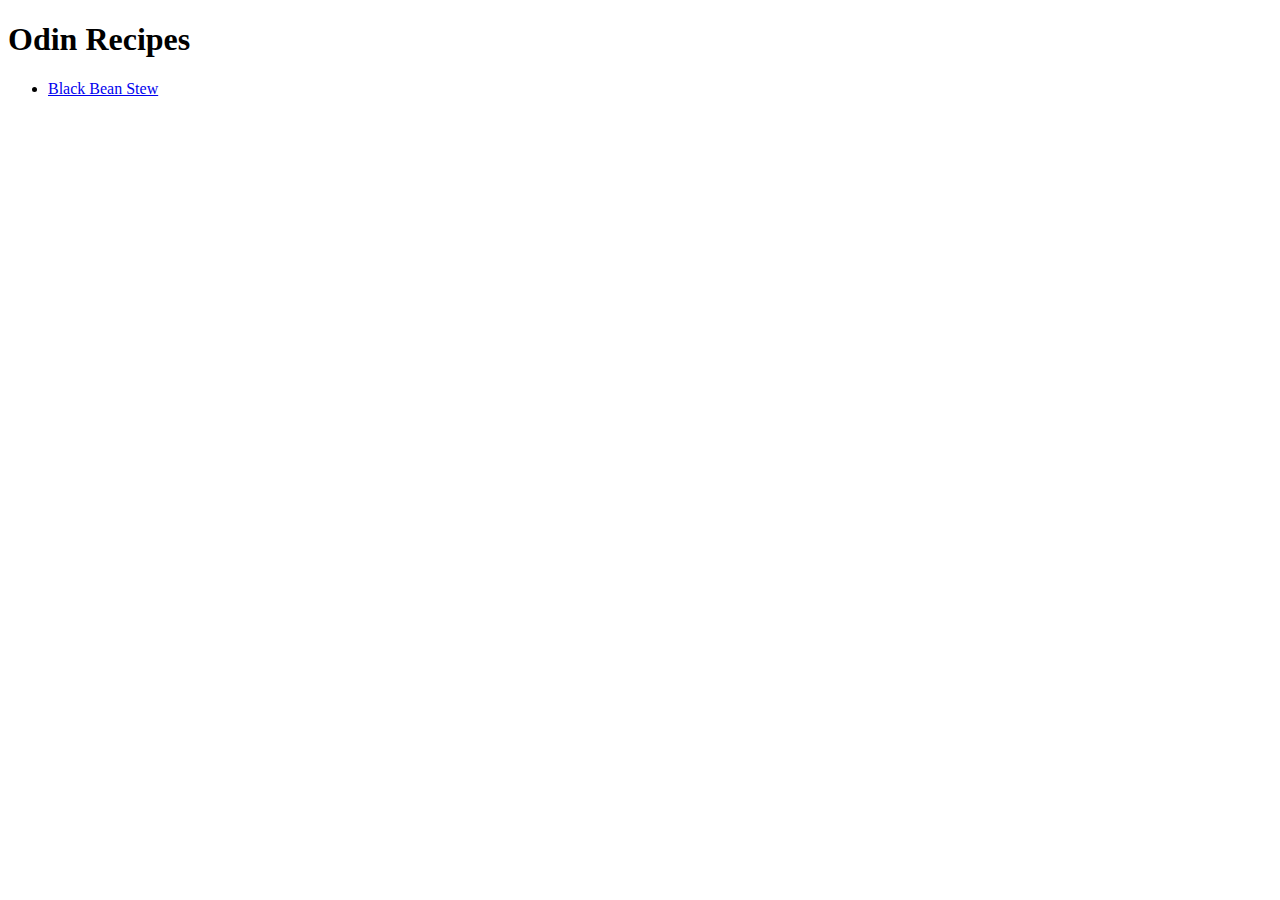
==== index.html @ 6537693f "added index.html, images/black-bean-stew.jpg, and recipes/black-bean-stew.html" ====
<!DOCTYPE html>
<html lang="en">
<head>
    <meta charset="UTF-8">
    <meta http-equiv="X-UA-Compatible" content="IE=edge">
    <meta name="viewport" content="width=device-width, initial-scale=1.0">
    <title>Document</title>
</head>
<body>
    <h1>Odin Recipes</h1>
    <ul>
        <li><a href="recipes/black-bean-stew.html">Black Bean Stew</a></li>
        <!-- Relative link to Black Bean Stew Recipe-->
    </ul>


</body>
</html>
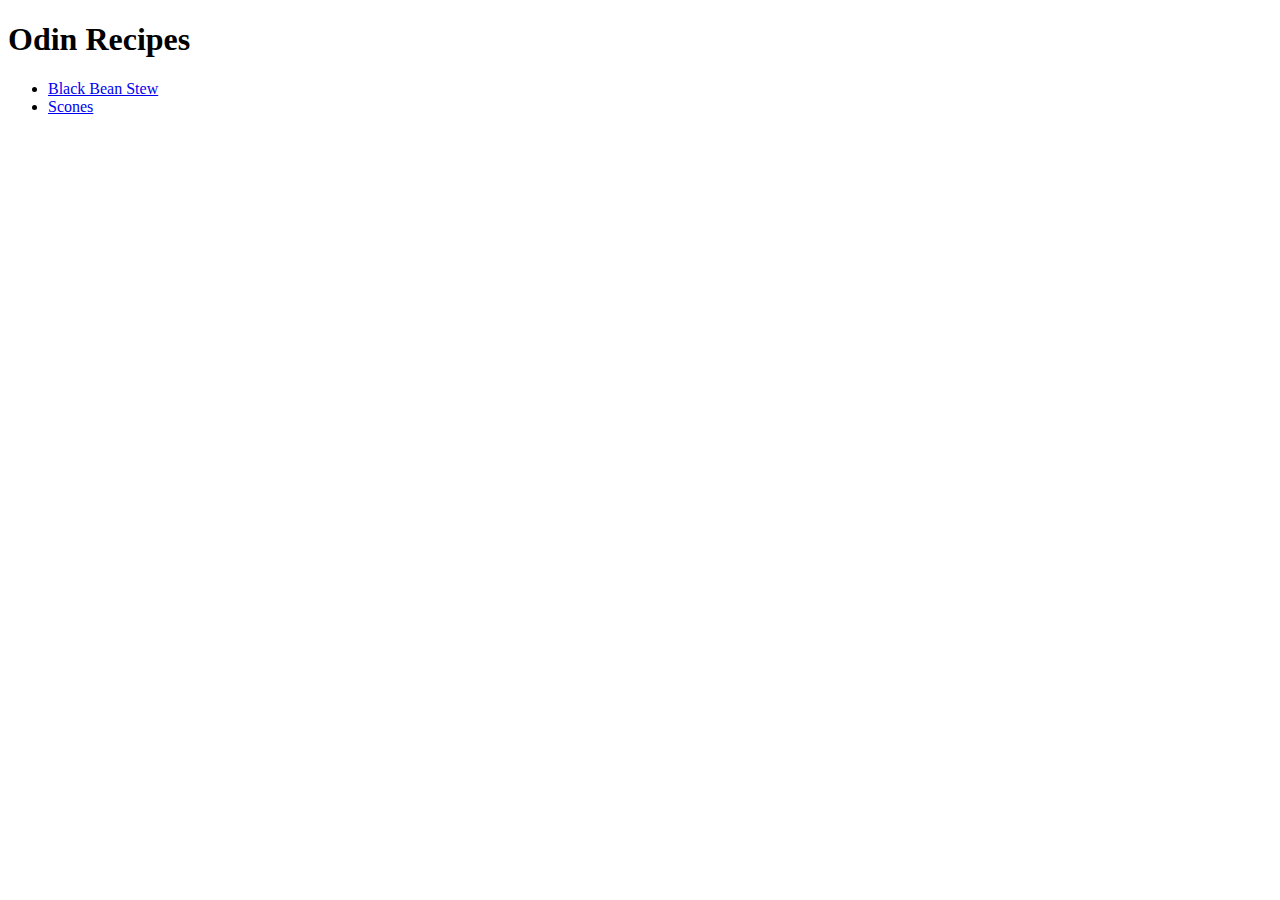
==== commit a426fee8: "added a link in index.html page to the scones recipe page" ====
--- a/index.html
+++ b/index.html
@@ -11,6 +11,7 @@
     <ul>
         <li><a href="recipes/black-bean-stew.html">Black Bean Stew</a></li>
         <!-- Relative link to Black Bean Stew Recipe-->
+        <li><a href="recipes/scones.html">Scones</a></li>
     </ul>
 
 
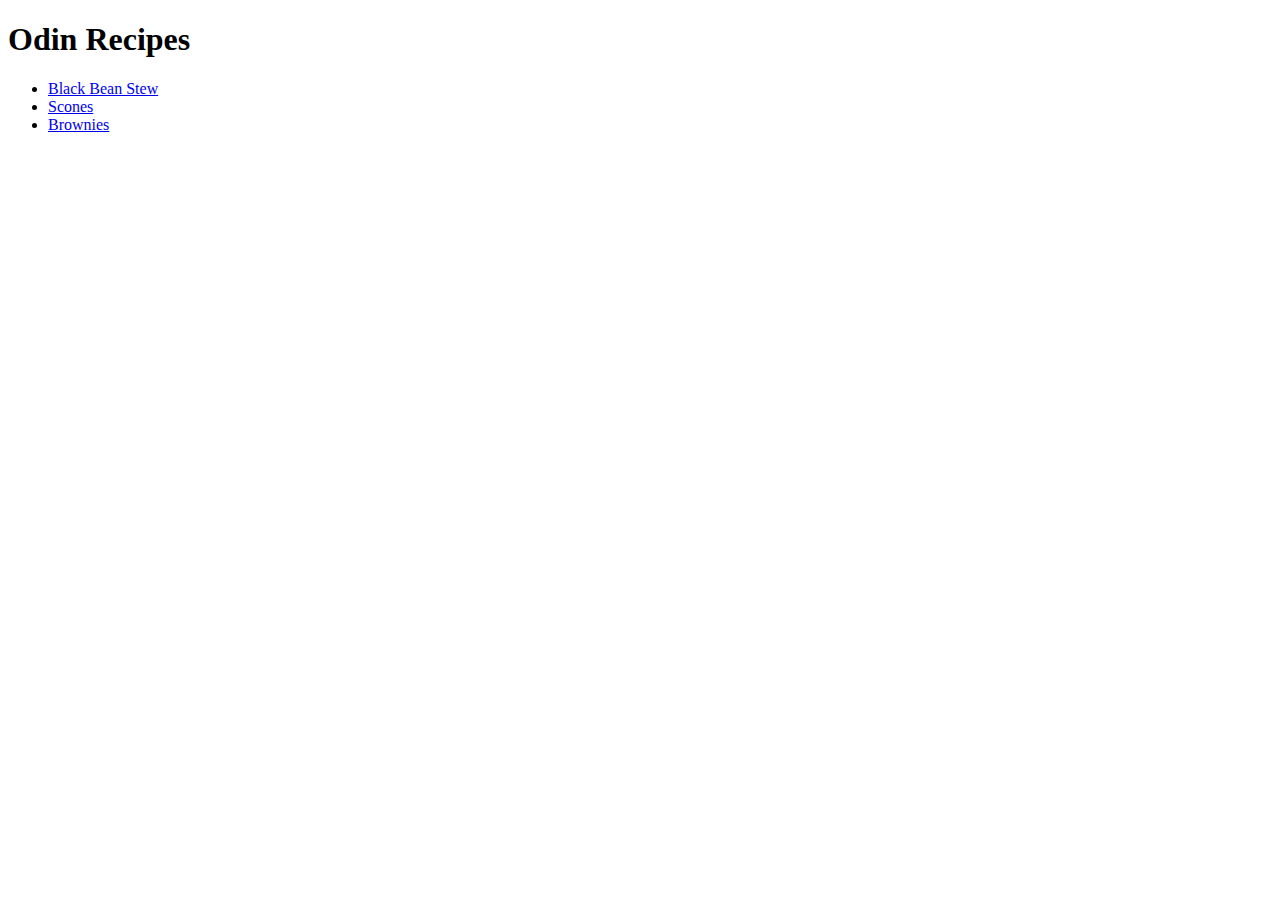
==== commit d4a1b955: "finished index.html with all 3 recipe links" ====
--- a/index.html
+++ b/index.html
@@ -12,6 +12,9 @@
         <li><a href="recipes/black-bean-stew.html">Black Bean Stew</a></li>
         <!-- Relative link to Black Bean Stew Recipe-->
         <li><a href="recipes/scones.html">Scones</a></li>
+        <!-- Relative link to Scones Recipe-->
+        <li><a href="recipes/brownies.html">Brownies</a></li>
+        <!-- Relative link to Brownies Recipe-->
     </ul>
 
 
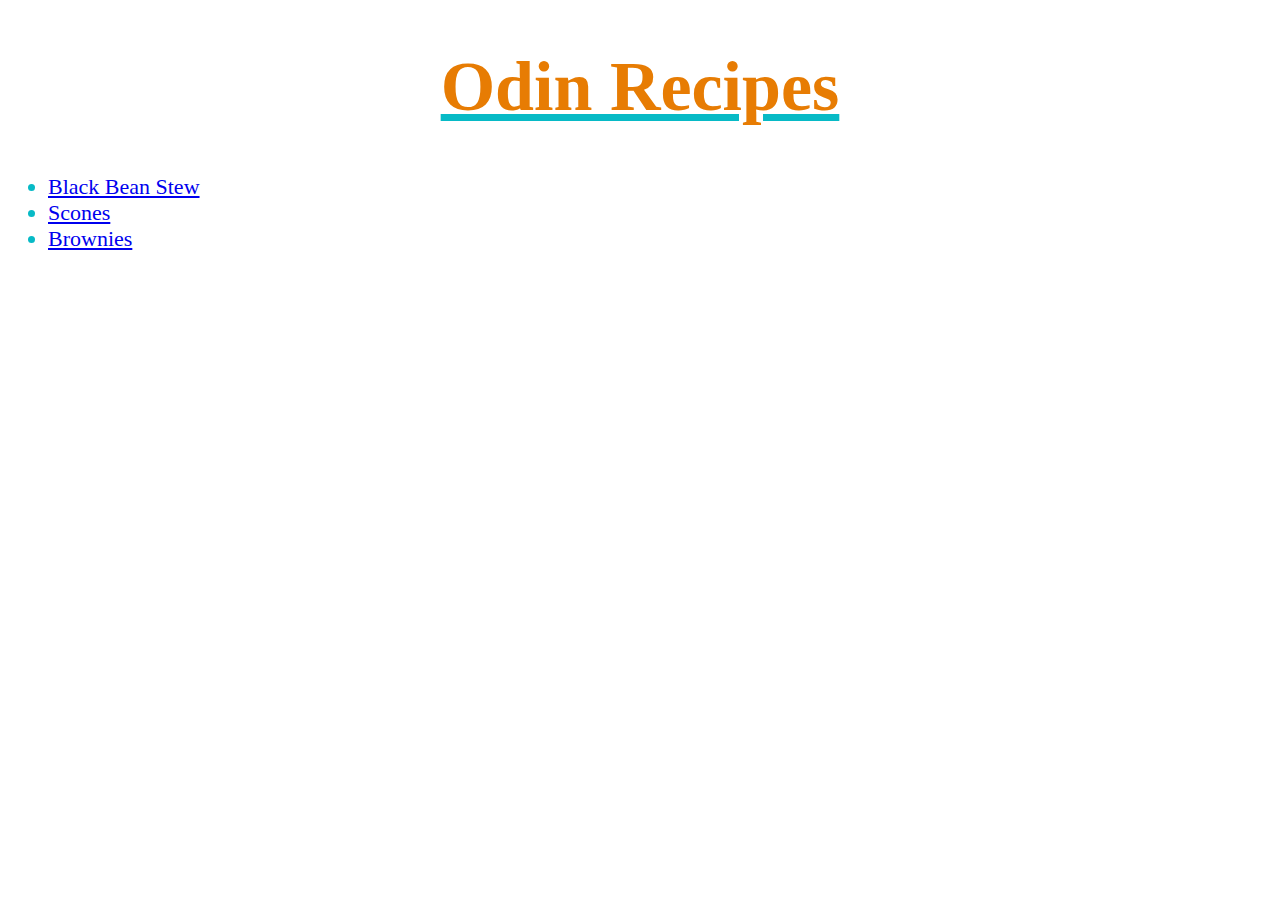
==== commit 808e144c: "All headline & image stylings" ====
--- a/index.html
+++ b/index.html
@@ -5,15 +5,16 @@
     <meta http-equiv="X-UA-Compatible" content="IE=edge">
     <meta name="viewport" content="width=device-width, initial-scale=1.0">
     <title>Document</title>
+    <link rel="stylesheet" href="styles.css">
 </head>
 <body>
     <h1>Odin Recipes</h1>
     <ul>
-        <li><a href="recipes/black-bean-stew.html">Black Bean Stew</a></li>
+        <li class="list"><a href="recipes/black-bean-stew.html">Black Bean Stew</a></li>
         <!-- Relative link to Black Bean Stew Recipe-->
-        <li><a href="recipes/scones.html">Scones</a></li>
+        <li class="list"><a href="recipes/scones.html">Scones</a></li>
         <!-- Relative link to Scones Recipe-->
-        <li><a href="recipes/brownies.html">Brownies</a></li>
+        <li class="list"><a href="recipes/brownies.html">Brownies</a></li>
         <!-- Relative link to Brownies Recipe-->
     </ul>
 
--- a/styles.css
+++ b/styles.css
@@ -0,0 +1,33 @@
+h1 {
+    color: #E77C03;
+    font-size: 70px;
+    text-align: center;
+    text-decoration-line: underline;
+    text-decoration-color:#07BAC6;
+}
+
+.list {
+    color: #07BAC6;
+    font-size: 22px;
+}
+
+.beans {
+    border: 5px solid #555;
+    width: 10%;
+    display: block;
+    margin: auto;
+}
+
+.scones {
+    border: 5px solid #555;
+    width: 15%;
+    display: block;
+    margin: auto;
+}
+
+.brownies {
+    border: 5px solid #555;
+    width: 20%;
+    display: block;
+    margin: auto;
+}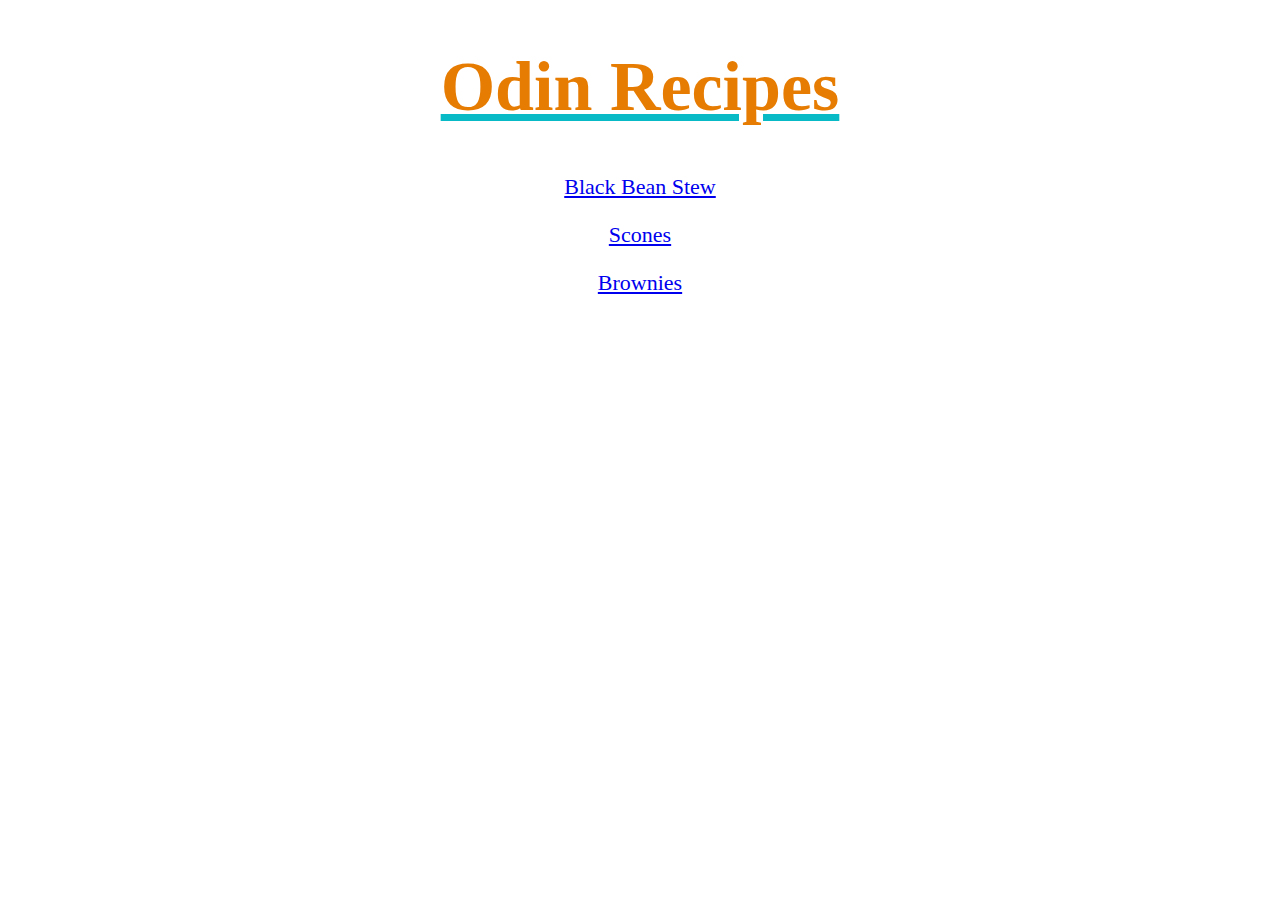
==== commit 45e16431: "Centre aligned everything" ====
--- a/index.html
+++ b/index.html
@@ -9,14 +9,14 @@
 </head>
 <body>
     <h1>Odin Recipes</h1>
-    <ul>
-        <li class="list"><a href="recipes/black-bean-stew.html">Black Bean Stew</a></li>
+    <div>
+        <p class="main-list"><a href="recipes/black-bean-stew.html">Black Bean Stew</a></p>
         <!-- Relative link to Black Bean Stew Recipe-->
-        <li class="list"><a href="recipes/scones.html">Scones</a></li>
+        <p class="main-list"><a href="recipes/scones.html">Scones</a></p>
         <!-- Relative link to Scones Recipe-->
-        <li class="list"><a href="recipes/brownies.html">Brownies</a></li>
+        <p class="main-list"><a href="recipes/brownies.html">Brownies</a></p>
         <!-- Relative link to Brownies Recipe-->
-    </ul>
+    </div>
 
 
 </body>
--- a/styles.css
+++ b/styles.css
@@ -1,14 +1,7 @@
-h1 {
-    color: #E77C03;
-    font-size: 70px;
-    text-align: center;
-    text-decoration-line: underline;
-    text-decoration-color:#07BAC6;
-}
-
-.list {
+.main-list {
     color: #07BAC6;
     font-size: 22px;
+    text-align: center;
 }
 
 .beans {
@@ -30,4 +23,21 @@
     width: 20%;
     display: block;
     margin: auto;
+}
+
+h1 {
+    color: #E77C03;
+    font-size: 70px;
+    text-align: center;
+    text-decoration-line: underline;
+    text-decoration-color:#07BAC6;
+}
+
+h2, h3,
+p {
+    text-align: center;
+}
+
+.lists {
+    text-align: center;
 }